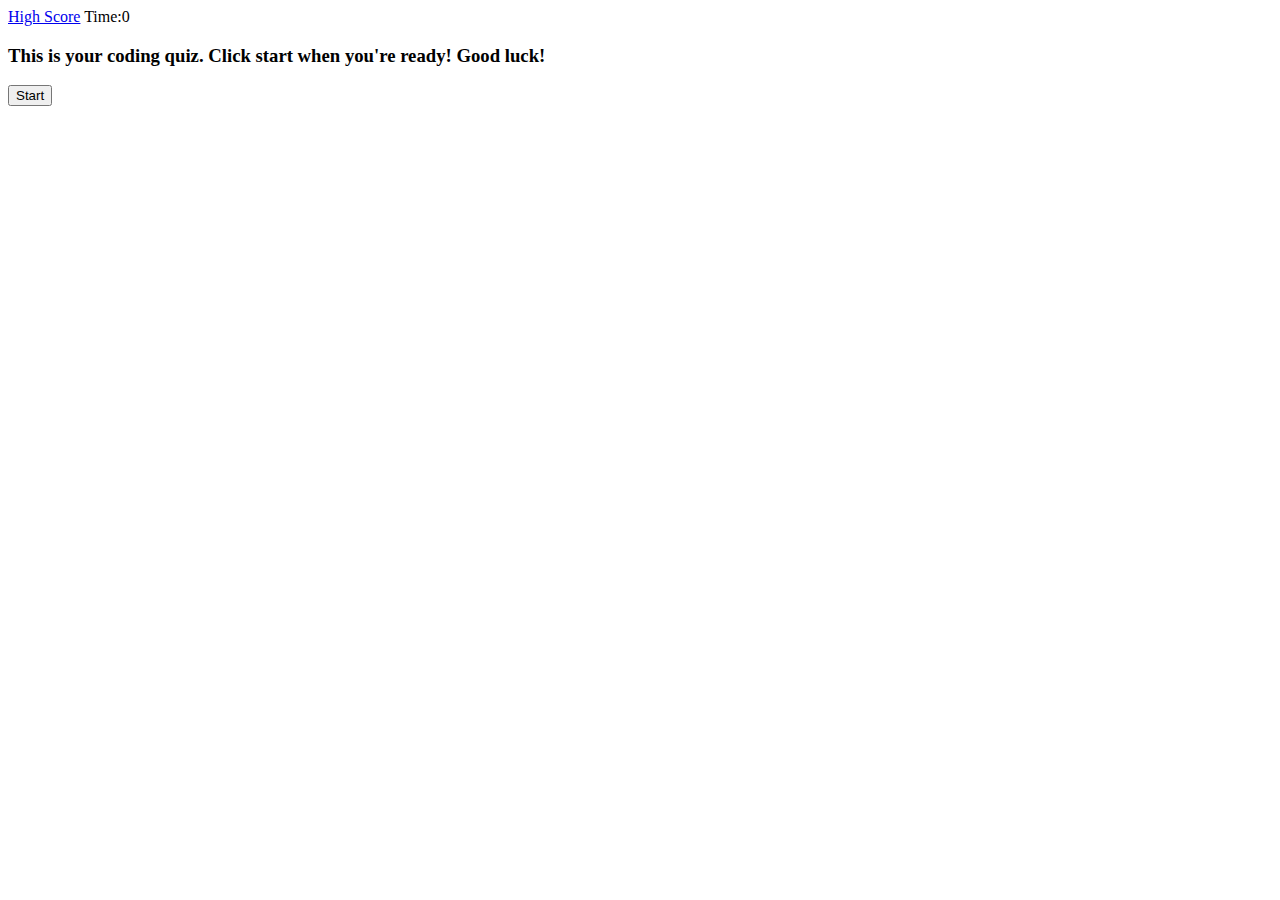
==== index.html @ 0bfcd845 "added font to both htmls" ====
<!DOCTYPE html>
<html lang="en">
<head>
    <meta charset="UTF-8">
    <meta http-equiv="X-UA-Compatible" content="IE=edge">
    <meta name="viewport" content="width=device-width, initial-scale=1.0">
    <link rel="preconnect" href="https://fonts.gstatic.com">
    <link href="https://fonts.googleapis.com/css2?family=Raleway:wght@100;200;400;500;600;700&display=swap" rel="stylesheet">
    <title>Code Quiz</title>
    <link rel="stylesheet" href="./assets/style.css">
</head>
<header>
    <nav>
        <a href="./assets/hs.html">High Score</a>
        <span id='timer'>Time:0</span>
    </nav>
    <h3 id= "quiz" data-state="visible">This is your coding quiz. Click start when you're ready! Good luck!</h3>
    <button id= "startButton">Start</button>
</header>
<body>
    <div id= "container" style="display:none">
        <div id="question"></div>
        <button class= "options" id= "option1" onclick="checkAnswer('option1')"></button>
        <button class= "options" id= "option2" onclick="checkAnswer('option2')"></button>
        <button class= "options" id= "option3" onclick="checkAnswer('option3')"></button>
        <button class= "options" id= "option4" onclick="checkAnswer('option4')"></button>
    </div>

    <p id="finalScore" hidden>Your final score is: <span id="score"></span></p>
        <form id="submit-form" hidden method="POST" action="/assets/score.html" >
            <div class="input-initials">
              <label for="initials">Enter initials: </label>
              <input type="text" name="initials" id="initials"/>
            </div>
            <button id="submit">Submit</button>
        </form>
<script src="./assets/script.js"></script>
</body>
</html>
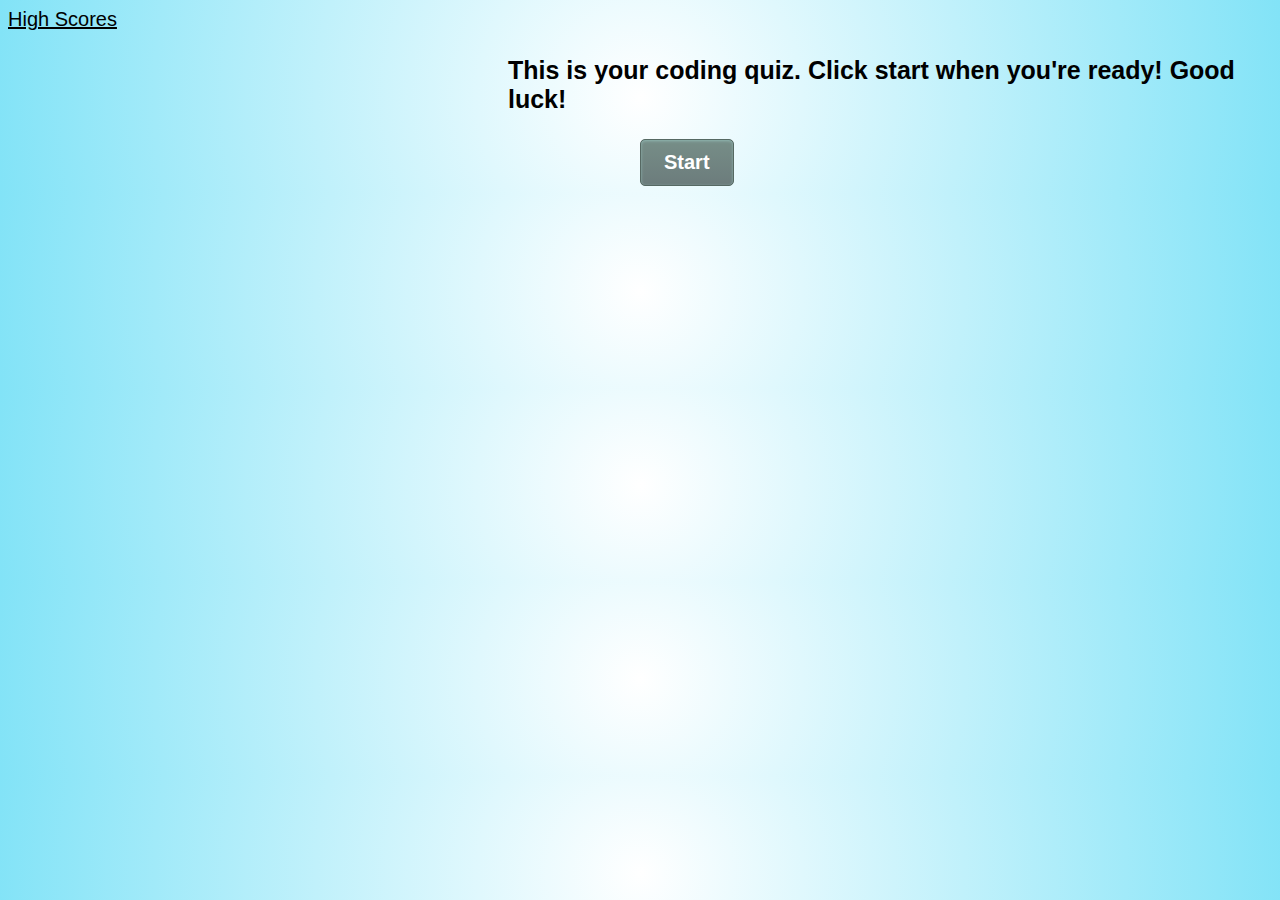
==== commit b4a1b9a9: "added css to index.html" ====
--- a/index.html
+++ b/index.html
@@ -4,17 +4,15 @@
     <meta charset="UTF-8">
     <meta http-equiv="X-UA-Compatible" content="IE=edge">
     <meta name="viewport" content="width=device-width, initial-scale=1.0">
-    <link rel="preconnect" href="https://fonts.gstatic.com">
-    <link href="https://fonts.googleapis.com/css2?family=Raleway:wght@100;200;400;500;600;700&display=swap" rel="stylesheet">
     <title>Code Quiz</title>
     <link rel="stylesheet" href="./assets/style.css">
 </head>
 <header>
     <nav>
-        <a href="./assets/hs.html">High Score</a>
-        <span id='timer'>Time:0</span>
+        <a href="./assets/hs.html">High Scores</a>
+        <span id='timer'></span>
     </nav>
-    <h3 id= "quiz" data-state="visible">This is your coding quiz. Click start when you're ready! Good luck!</h3>
+    <h3 id= "quiz">This is your coding quiz. Click start when you're ready! Good luck!</h3>
     <button id= "startButton">Start</button>
 </header>
 <body>
--- a/assets/style.css
+++ b/assets/style.css
@@ -0,0 +1,78 @@
+* {
+    font-size:20px;
+    font-family: 'Poppins', Arial, Helvetica, sans-serif;
+}
+
+body {
+    background: rgb(255,255,255);
+    background: radial-gradient(circle, rgba(255,255,255,1) 0%, rgba(255,255,255,1) 0%, rgba(130,227,247,1) 100%);
+}
+
+nav {
+    display: flex;
+    justify-content: space-between;
+}
+
+nav a{
+    text-decoration: underline;
+    color: black;
+}
+
+h3#quiz {
+    font-size: 25px;
+    margin-left:500px;
+}
+
+#startButton {
+    position: relative;
+    left:50%;
+	box-shadow:inset 0px 1px 3px 0px #91b8b3;
+	background:linear-gradient(to bottom, #768d87 5%, #6c7c7c 100%);
+	background-color:#768d87;
+	border-radius:5px;
+	border:1px solid #566963;
+	cursor:pointer;
+	color:#ffffff;
+	font-weight:bold;
+	padding:11px 23px;
+	text-decoration:none;
+}
+
+.submit-form {
+    width: 200px;
+    padding: 20px;
+}
+
+input[type=text] {
+    margin: 10px 0px;
+    border: 0;
+}
+
+#submit {
+    appearance: none;
+    padding:10px;
+    border:none;
+    background-color:#038f91;
+    color:#fff;
+    font-weight:600;
+    border-radius:5px;
+}
+
+#timer {
+    font-size:30px;
+    font-weight: bold;
+}
+
+#option1, #option2, #option3, #option4 {
+    padding:5px;
+    appearance: none;
+    margin-left:830px;
+    border: none;
+    border-radius: 20px;
+}
+
+#question {
+    text-align: center;
+    font-size: 30px;
+}
+
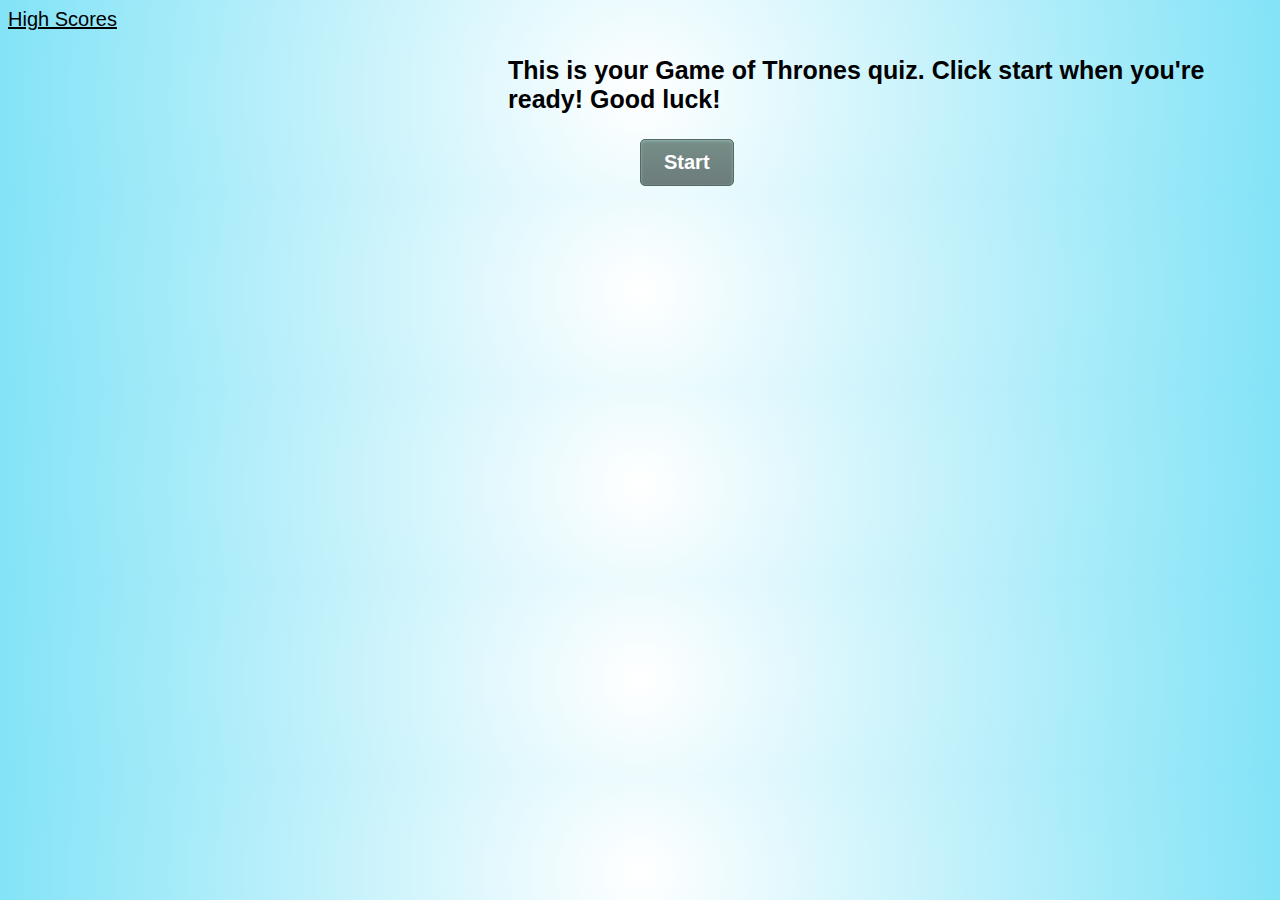
==== commit 5eb80a22: "changed title to quiz" ====
--- a/index.html
+++ b/index.html
@@ -4,7 +4,7 @@
     <meta charset="UTF-8">
     <meta http-equiv="X-UA-Compatible" content="IE=edge">
     <meta name="viewport" content="width=device-width, initial-scale=1.0">
-    <title>Code Quiz</title>
+    <title>Game of Thrones</title>
     <link rel="stylesheet" href="./assets/style.css">
 </head>
 <header>
@@ -12,7 +12,7 @@
         <a href="./assets/hs.html">High Scores</a>
         <span id='timer'></span>
     </nav>
-    <h3 id= "quiz">This is your coding quiz. Click start when you're ready! Good luck!</h3>
+    <h3 id= "quiz">This is your Game of Thrones quiz. Click start when you're ready! Good luck!</h3>
     <button id= "startButton">Start</button>
 </header>
 <body>
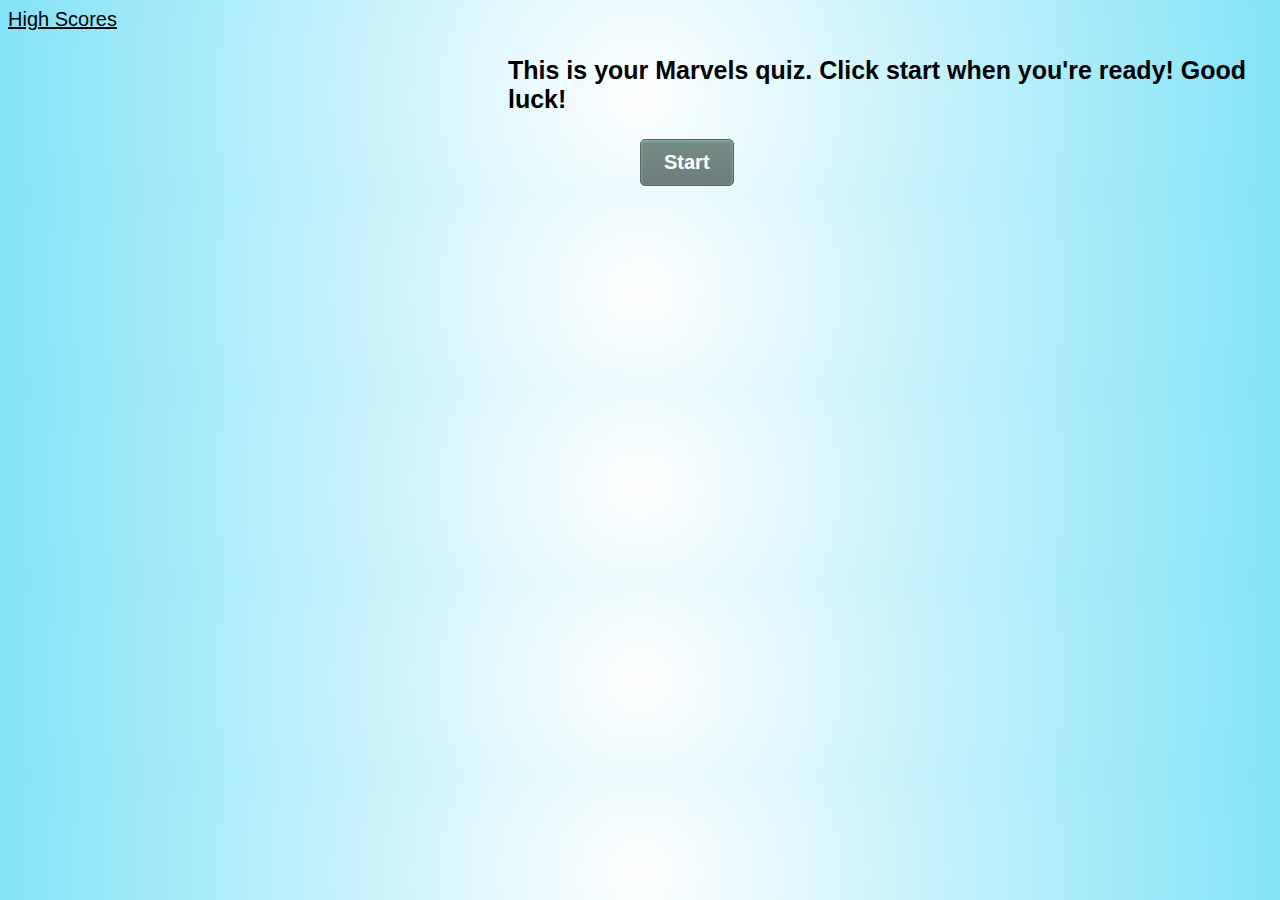
==== commit 5f17f0f9: "changed title to quiz" ====
--- a/index.html
+++ b/index.html
@@ -4,7 +4,7 @@
     <meta charset="UTF-8">
     <meta http-equiv="X-UA-Compatible" content="IE=edge">
     <meta name="viewport" content="width=device-width, initial-scale=1.0">
-    <title>Game of Thrones</title>
+    <title>Marvel Quiz</title>
     <link rel="stylesheet" href="./assets/style.css">
 </head>
 <header>
@@ -12,7 +12,7 @@
         <a href="./assets/hs.html">High Scores</a>
         <span id='timer'></span>
     </nav>
-    <h3 id= "quiz">This is your Game of Thrones quiz. Click start when you're ready! Good luck!</h3>
+    <h3 id= "quiz">This is your Marvels quiz. Click start when you're ready! Good luck!</h3>
     <button id= "startButton">Start</button>
 </header>
 <body>
